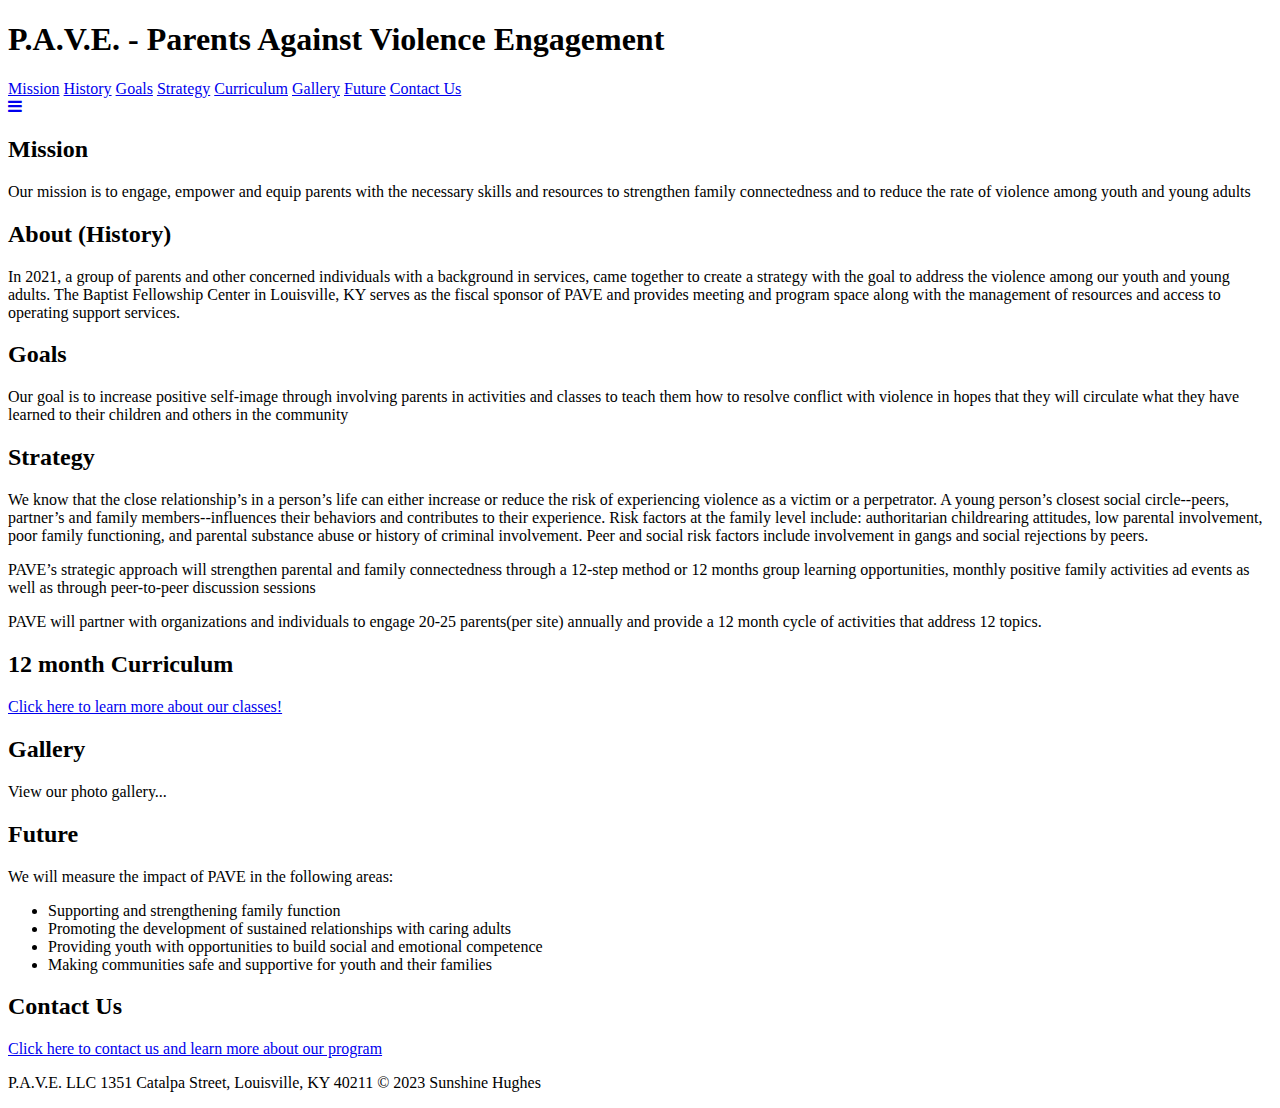
==== index.html @ 514c1333 "adding info and coding from alternate dup files" ====
<!DOCTYPE html>
<html lang="en">
<head>
    <meta charset="UTF-8">
    <title>PAVE Initiative</title>
    <meta name="Sunshine Hughes" content="Pave">
    <meta name="PAVE website" content="main landing page">
    <meta name="viewport" content="width=device-width, initial-scale=1">
    <link rel="icon" type="image" href="P.A.V.E. logo.jpg">
    <link rel="stylesheet" href="PAVE2/style.css" media="screen">
    <link rel="stylesheet" href="https://cdnjs.cloudflare.com/ajax/libs/font-awesome/4.7.0/css/font-awesome.min.css">
</head>

<!--the below three lines are a fix to get HTML5 semantic elements working in old versions of Internet Explorer-->

<!--[if lt IE 9]>
      <script src="https://cdnjs.cloudflare.com/ajax/libs/html5shiv/3.7.3/html5shiv.js"></script>
    <![endif]-->


<body>
    <main> 

<!-- Page Header and Top Navigation-->
    <div id="header">
        <h1>P.A.V.E. - Parents Against Violence Engagement</h1>
    
    <nav class="topnav">
        <a href="#home" class="active"></a>
        <div id="myLinks">
        <a href="#mission">Mission</a>
        <a href="#history">History</a>
        <a href="#goals">Goals</a>
        <a href="#strategy">Strategy</a>
        <a href="#curriculum">Curriculum</a>
        <a href="#gallery">Gallery</a>
        <a href="#future">Future</a>
        <a href="#contact">Contact Us</a>
        </div>
    
        <a href="javascript:void(0);" class="icon" onclick="myFunction()">
    <i class="fa fa-bars"></i></a>
        </nav>
    </div>

    <div id="mission">
        <h2>Mission</h2>
        <p>Our mission is to engage, empower and equip parents with the necessary skills and resources to strengthen family connectedness and to reduce the rate of violence among youth and young adults
        </p>
    </div>

    <div id="history">
        <h2>About (History)</h2>
        <p>In 2021, a group of parents and other concerned individuals with a background in services, came together to create a strategy with the goal to address the violence among our youth and young adults. The Baptist Fellowship Center in Louisville, KY serves as the fiscal sponsor of PAVE and provides meeting and program space along with the management of resources and access to operating support services.
        </p>
    </div>

    <div id="goals">
        <h2>Goals</h2>
        <p>Our goal is to increase positive self-image through involving parents in activities and classes to teach them how to resolve conflict with violence in hopes that they will circulate what they have learned to their children and others in the community
        </p>
       </div>

    <div id="strategy">
        <h2>Strategy</h2>
        <p>We know that the close relationship’s in a person’s life can either increase or reduce the risk of experiencing violence as a victim or a perpetrator. A young person’s closest social circle--peers, partner’s and family members--influences their behaviors and contributes to their experience. Risk factors at the family level include: authoritarian childrearing attitudes, low parental involvement, poor family functioning, and parental substance abuse or history of criminal involvement. Peer and social risk factors include involvement in gangs and social rejections by peers.</p>

        <p>PAVE’s strategic approach will strengthen parental and family connectedness through a 12-step method or 12 months group learning opportunities, monthly positive family activities ad events as well as through peer-to-peer discussion sessions</p>
            
        <p> PAVE will partner with organizations and individuals to engage 20-25 parents(per site) annually and provide a 12 month cycle of activities that address 12 topics.</p>
    </div>

    <div id="curriculum">
        <h2>12 month Curriculum</h2>
        <li><a href="curriculum.html">Click here to learn more about our classes!</a></li>
    </div>

    <div id="gallery">
        <h2>Gallery</h2>
        <p>View our photo gallery...</p>
    </div>

    <div id="future">
        <h2>Future</h2>
        <p> We will measure the impact of PAVE in the following areas:<br>
        <ul>
            <li>Supporting and strengthening family function</li>
            <li>Promoting the development of sustained relationships with caring adults</li>
            <li>Providing youth with opportunities to build social and emotional competence</li>
            <li>Making communities safe and supportive for youth and their families</li>
        </ul>
</p>
    </div>

    <div id="contact">
        <h2>Contact Us</h2>
        <li><a href="contact.html">Click here to contact us and learn more about our program</a></li>
    </div>

    <div id="footer">
        <p>P.A.V.E. LLC  1351 Catalpa Street, Louisville, KY 40211 &copy; 2023 Sunshine Hughes</p>
    </div>

    </main>

    <script src="script.js"></script>

</body>
</html>
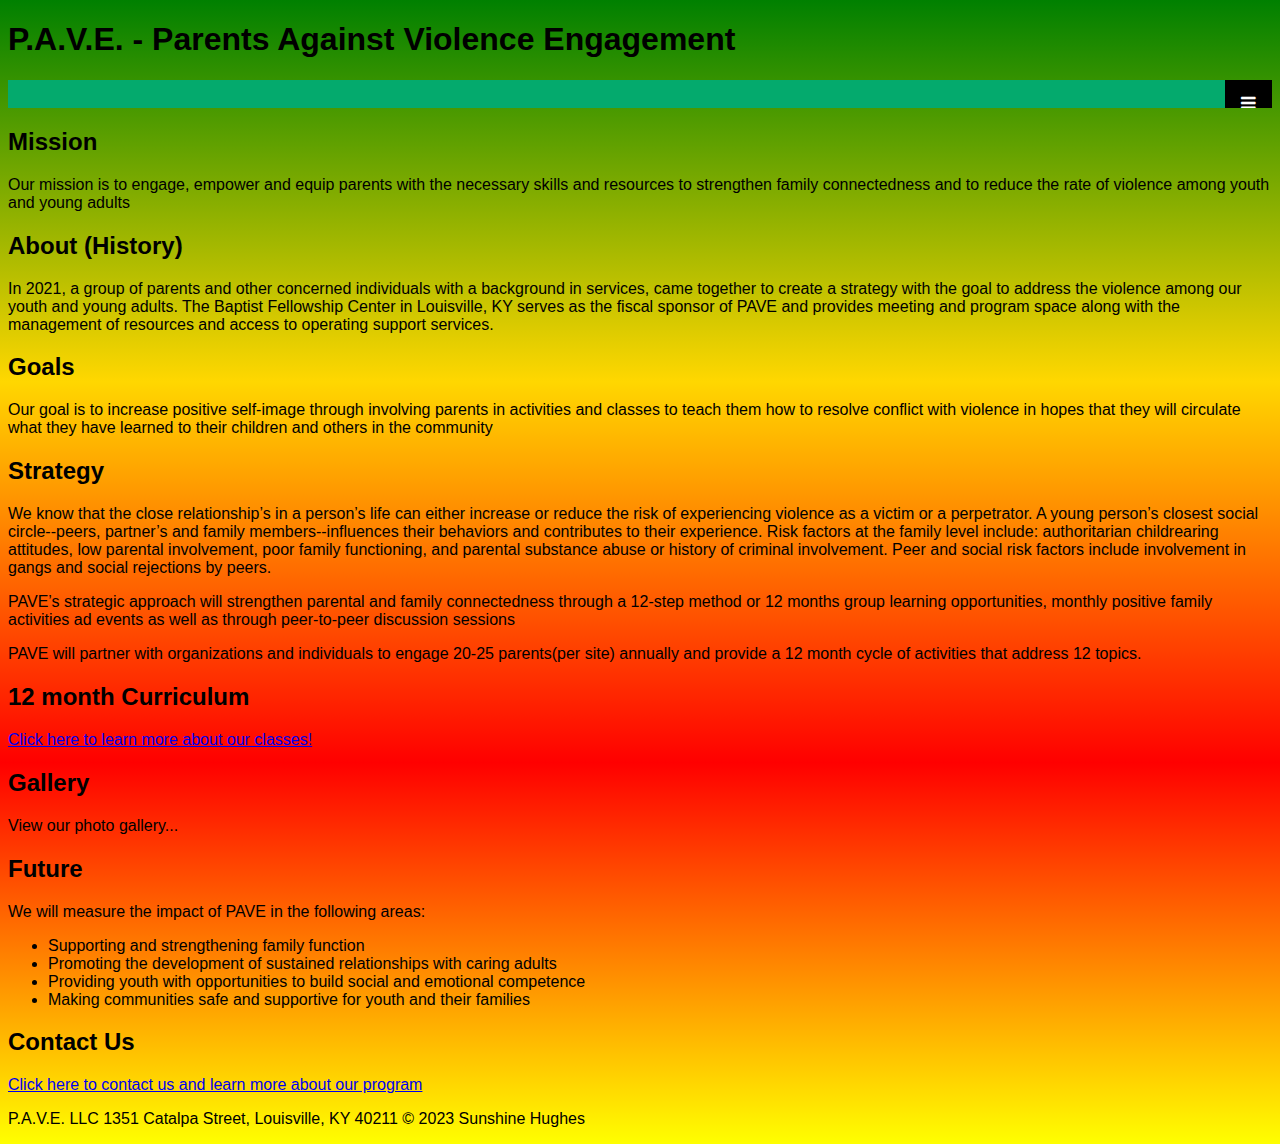
==== commit 59278147: "Merge pull request #1 from sunnyhughes/secondary" ====
--- a/index.html
+++ b/index.html
@@ -7,7 +7,7 @@
     <meta name="PAVE website" content="main landing page">
     <meta name="viewport" content="width=device-width, initial-scale=1">
     <link rel="icon" type="image" href="P.A.V.E. logo.jpg">
-    <link rel="stylesheet" href="PAVE2/style.css" media="screen">
+    <link rel="stylesheet" href="style.css" media="screen">
     <link rel="stylesheet" href="https://cdnjs.cloudflare.com/ajax/libs/font-awesome/4.7.0/css/font-awesome.min.css">
 </head>
 
@@ -43,6 +43,8 @@
         </nav>
     </div>
 
+
+<!-- This is the main area of the page-->
     <div id="mission">
         <h2>Mission</h2>
         <p>Our mission is to engage, empower and equip parents with the necessary skills and resources to strengthen family connectedness and to reduce the rate of violence among youth and young adults
--- a/style.css
+++ b/style.css
@@ -0,0 +1,74 @@
+body {
+    font-family: Arial, Helvetica, sans-serif;
+    background-image: linear-gradient(green, gold, red, yellow);
+  }
+  
+/* Navigation menu */
+
+.topnav {
+    overflow: hidden;
+    background-color: green;
+    position: relative;
+  }
+  
+.topnav #myLinks {
+    display: none;
+  }
+
+.topnav a {
+    color: white;
+    padding: 14px 16px;
+    text-decoration: none;
+    font-size: 17px;
+    display: block;
+  }
+  
+.topnav a.icon {
+    background: black;
+    display: block;
+    position: absolute;
+    right: 0;
+    top: 0;
+  } 
+
+.topnav a:hover {
+    background-color: #dd4b4b;
+    color: black;
+  }
+  
+.active {
+    background-color: #04AA6D;
+    color: white;
+  }
+  
+h3 {
+    justify-items: auto;
+    margin: 5px;
+    padding: 5px;
+
+  }
+
+
+/* Footer area */
+footer {
+    background-color: #333;
+    color: #fff;
+    padding: 10px;
+    clear: both;
+    text-align: center;
+
+}
+
+footer p {
+    font-size: 14px;
+    padding: 5em;
+    margin: 3em;
+
+}
+
+@media (min-width: 768px) and (max-width: 1024px) {
+    body {
+        display: flex;
+        flex-direction:column;
+    }
+}